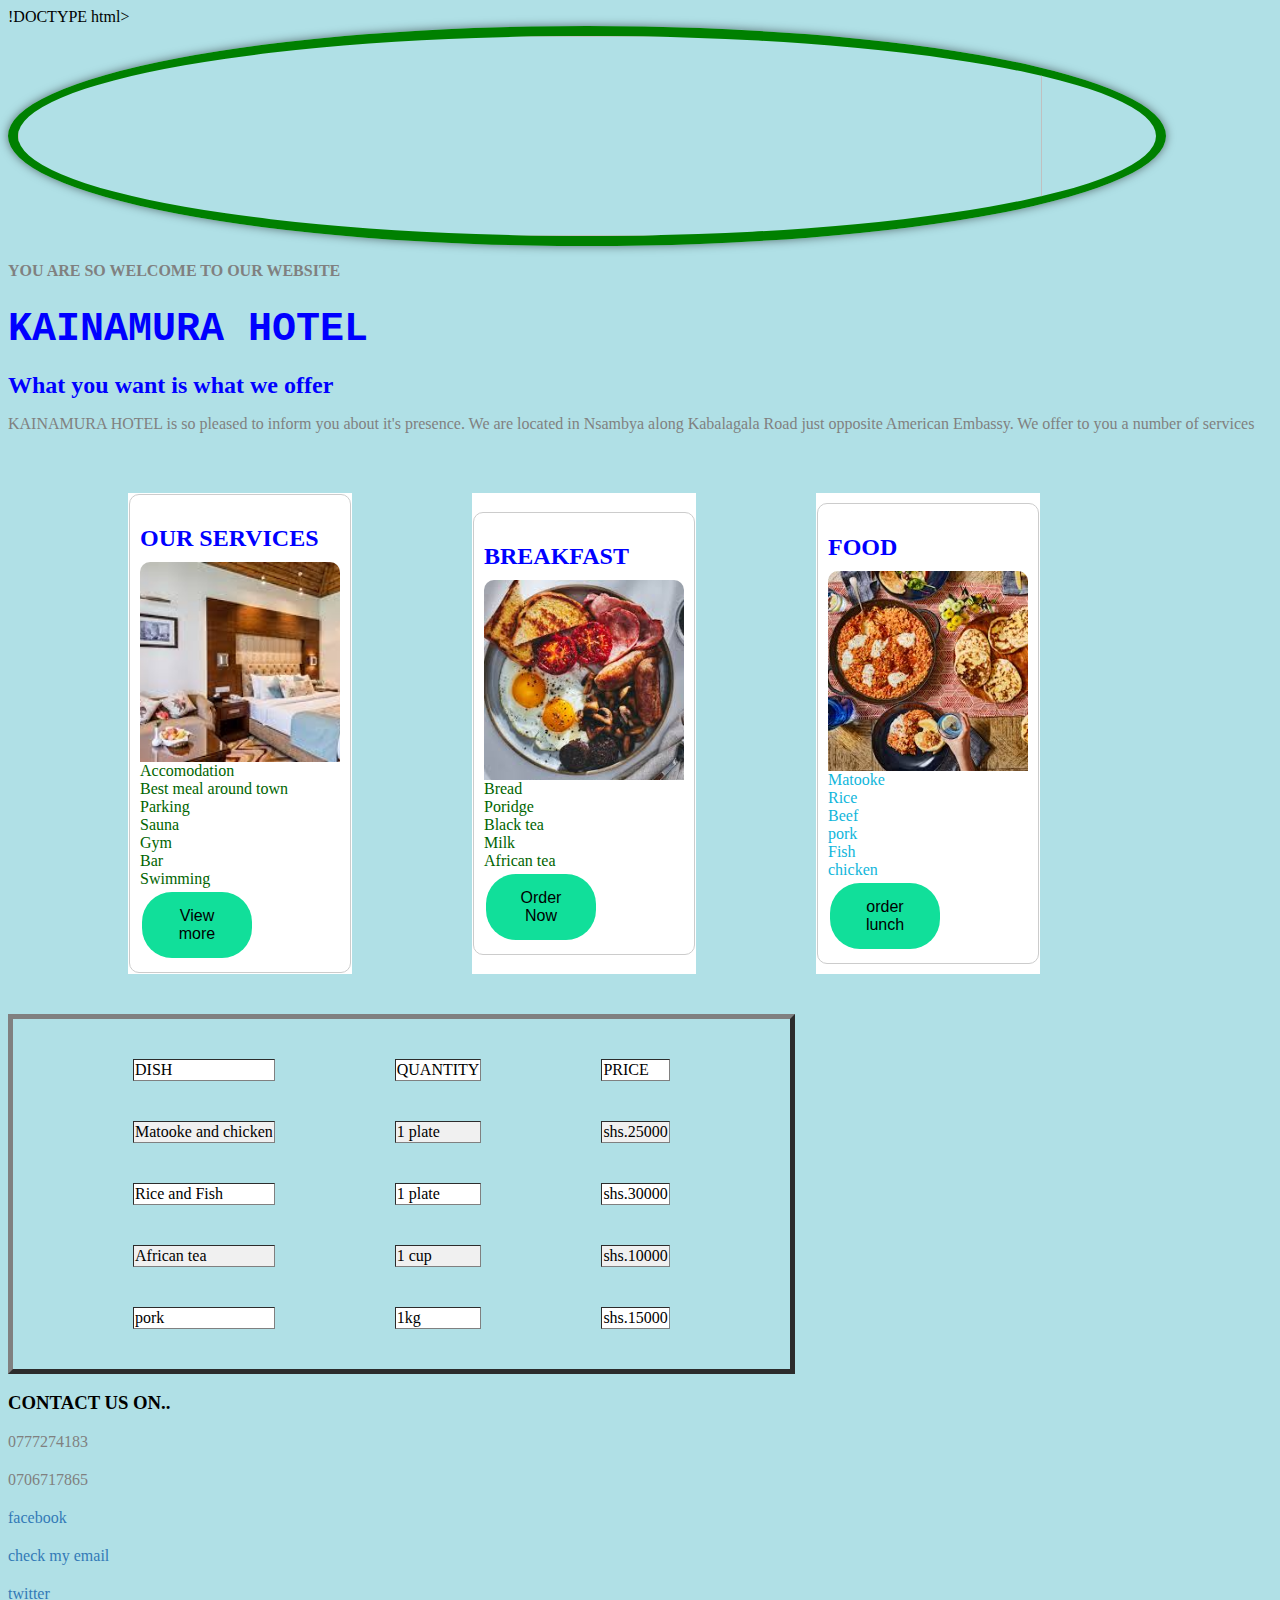
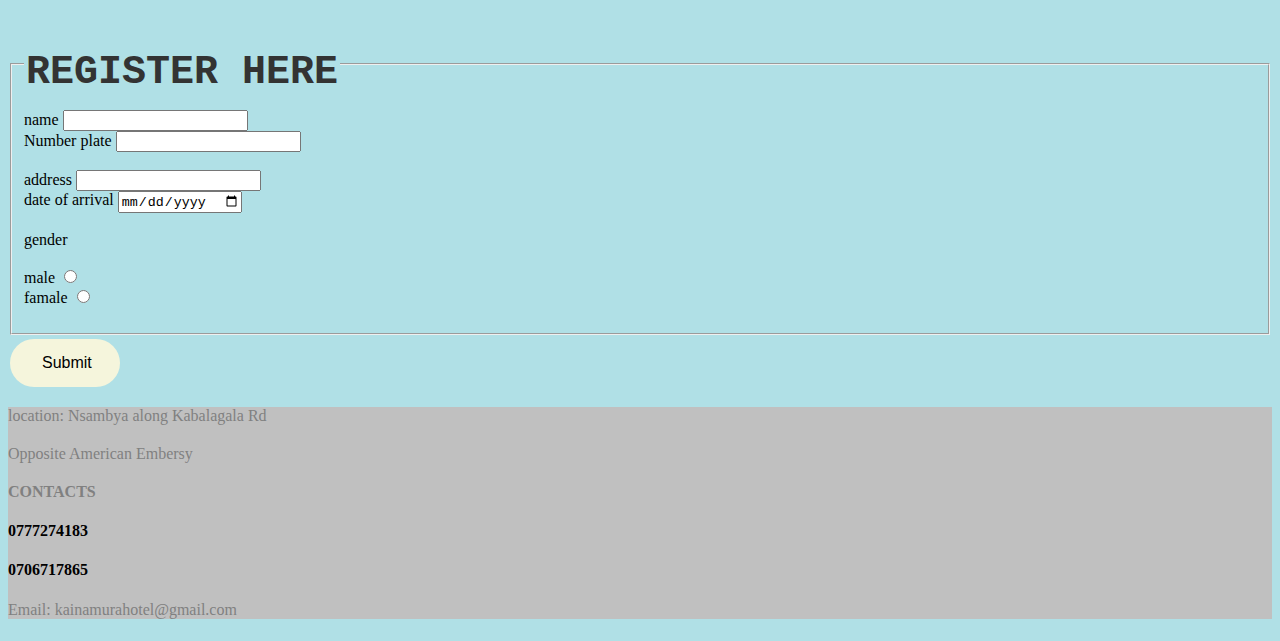
==== index.html @ b86ffd5c "Update index.html" ====
!DOCTYPE html>
<html lang="en">
<head>

    
    <meta charset="UTF-8">
    <meta http-equiv="X-UA-Compatible" content="IE=edge">
    <meta name="viewport" content="width=device-width, initial-scale=1.0">
    <title>KAINAMURA HOTEL</title>

    <link rel="stylesheet" href="hotel.css">

    
</head>
<body>
  <img class="thick-green-border" src="dario.PNG" width="200" height="200" alt="Hotel Image">
    <P><b>YOU  ARE SO WELCOME TO OUR WEBSITE</b></P>
    
    <h1 class="blue-text">KAINAMURA HOTEL</h1>
    <h2>What you want is what we offer</h2>
    <p>KAINAMURA HOTEL is so pleased to inform you about it's presence. We are located in Nsambya along Kabalagala Road 
        just opposite American Embassy. We offer to you a number of services </p>
        </div>
        <table>
            <tr>
              <td>
                <div class="services">
                  <h2>OUR SERVICES</h2>
                  <img src="accom.jpg" alt="Our Services Image" width="200" height="100">
                  <ul>
                    <li>Accomodation</li>
                    <li>Best meal around town</li>
                    <li>Parking</li>
                    <li>Sauna</li>
                    <li>Gym</li>
                    <li>Bar</li>
                    <li>Swimming</li>
                  </ul>
                  <button class="view-more-button" onclick="location.href='services.html'">View more</button>
                </div>
              </td>
            
            <td>
              <div class="breakfast">
                <h2>BREAKFAST</h2>
                <img src="breakfst.jpg" alt="Our Services Image" width="200" height="100">
                <ul>
                  <li>Bread</li>
                  <li>Poridge</li>
                  <li>Black tea</li>
                  <li>Milk</li>
                  <li>African tea</li>
                </ul>
                <button class="order-now-button" onclick="location.href='breakfast.html'">Order Now</button>
              </div>
            </td>
            <td>
              <div class="food">
                <h2>FOOD</h2>
                <img src="lunch.jpg" alt="Our Services Image" width="200" height="100">
                <ol>
                  <li>Matooke</li>
                  <li>Rice</li>
                  <li>Beef</li>
                  <li>pork</li>
                  <li>Fish</li>
                  <li>chicken</li>
                </ol>
                <button class="order-lunch" onclick="location.href='food.html'">order lunch</button>
              </div>
            </td>
            </tr>
            </table>
        </div>
    <table border="5">
<tr style="height: 20px;">
    <td>DISH</td>
    <td>QUANTITY</td>
    <td>PRICE</td>
</tr>
<tr>
    <td>Matooke and chicken</td>
    <td>1 plate</td>
    <td>shs.25000</td>
</tr>
<tr>
    <td>Rice and Fish</td>
    <td>1 plate</td>
    <td>shs.30000</td>
</tr>
<tr>
    <td>African tea</td>
    <td>1 cup</td>
    <td>shs.10000</td>
</tr>
<tr>
    <td>pork</td>
    <td>1kg</td>
    <td>shs.15000</td>
</tr>
<!---->
    </table>
        <h3>CONTACT US ON..</h3>
        <p>0777274183</p>
        <p>0706717865</p>
        <p> <a href="http://www.mfacebook.com">facebook</a></p>
        <p> <a href="mailto:kainamuradarius@gmail.com">check my email</a></p>
        <p><a href="http://www.twitter.com">twitter</a></p>
        <fieldset>
            <legend><h1>REGISTER HERE</h1> </legend>
            <form>
                <label for="name">name</label>
                <input type="text" name="fname"
                <br></br>
                <label for="No plate">Number plate</label>
                <input type="text"Number="No plate">
                <br></br>
                <label for="address">address</label>
                <input type="text"
                <br></br>
        
                <label for="date of arrival">date of arrival</label>
                <input type="date" name="date of arrival"><br></br>
                <label for="Gender">gender</label><br></br>
               
                <label for="male">male</label>
                <input type="radio" name="gen" value="female"<br></br>
                <label for="female">famale</label>
                <input type="radio" name="gen" value="male"<br></br>
                </form>
                </fieldset>
                
              <button class="my-button" id="submit-button">Submit</button>

<script>
  document.getElementById("submit-button").addEventListener("click", function() {
    window.location.href = "index.html";
  });
</script>





                <br>
</body>
<footer>
    <p>location: Nsambya along Kabalagala Rd</p>
    <p>Opposite American Embersy</p>
    <p><b>CONTACTS</b></p>
    <h4 style="color: black;">0777274183</h4>
    <h4 style="color: black;">0706717865</h4>
    <p>Email: kainamurahotel@gmail.com</p>
</footer>
</html>
---- hotel.css ----
body{
    background-color: powderblue;
    h2{color:blue;}
    p{color:grey;}
    ol{color:rgb(16, 182, 219);}
    ul{color:darkgreen;}
    tr{color:black;}
}

.thick-green-border {
  width: 90%;
  border: 10px solid green;
  border-radius: 10px; /* add a rounded corner to the border */
  box-shadow: 0 0 10px rgba(0, 0, 0, 0.5); /* add a shadow to the image */
}





.div{
    display: flex;
    background-color: bisque;
    color: green;
    font-size: 20px;
    justify-content: center;

}
.blue-text{
    color:blue;
}
h1{font-size:40px;}
h1{
    font-family:lobster,monospace;}
h4{color:rgb(21, 235, 92)}
.thick-green-border{
    border-color:green;
    border-radius: 60%;
}
footer{
    background-color: silver;
}
table {
    border-collapse: separate;
    border-spacing: 120px 40px; /* 10px horizontal spacing, 20px vertical spacing */
    tr:nth-child(even) {
        background-color: #f0f0f0; /* light gray background color for even rows */
      }
      
      tr:nth-child(odd) {
        background-color: #fff; /* white background color for odd rows */
      }
  }

  .services, .breakfast, .food {
    padding: 10px;
    border: 1px solid #ccc;
    border-radius: 10px;
    width: 200px; /* adjust the width to fit your content */
  }
  
  .services ul, .breakfast ul, .food ol {
    list-style: none;
    padding: 0;
    margin: 0;
  }
  
  .services li, .breakfast li, .food li {
    word-wrap: break-word;
  }
button{
    background-color: rgb(17, 223, 154);
    border:none;
    color: black;
    padding: 15px 32px;
    display: inline-block;
    font-size: 16px;
    margin: 4px 2px;
    cursor: pointer;
    width: 110px;
    border-radius: 30px;
}

.order-now-button {
  background-color: rgb(17, 223, 154);
  border: none;
  color: black;
  padding: 15px 32px;
  display: inline-block;
  font-size: 16px;
  margin: 4px 2px;
  cursor: pointer;
  width: 110px;
  border-radius: 30px;
}
.service-container {
  margin-bottom: 20px;
  padding: 20px;
  border: 1px solid #ccc;
  border-radius: 10px;
  box-shadow: 0 0 10px rgba(0, 0, 0, 0.1);
}
/* Style the headings */
h1, h2 {
  color: #333;
  margin-bottom: 10px;
}
/* Style the images */
img {
  width: 100%;
  height: 200px;
  object-fit: cover;
  border-radius: 10px 10px 0 0;
}
/* Style the paragraphs */
p {
  margin-bottom: 20px;
}
/* Style the back to hotel page link */
a {
  text-decoration: none;
  color: #337ab7;
}
a:hover {
  color: #23527c;
}
/* Add some space between the service containers and the back to hotel page link */
.service-container:last-child {
  margin-bottom: 40px;
}

.my-button{
    background-color: beige;
    border:none;
    color: black;
    padding: 15px 32px;
    display: inline-block;
    font-size: 16px;
    margin: 4px 2px;
    cursor: pointer;
    width: 110px;
    border-radius: 30px;
}

/* Media Queries */

/* Add styles for screens with a maximum width of 768px */
@media screen and (max-width: 768px) {
  body{
    background-color: chartreuse;
  }
  h1{
    font-size: 20px;
    text-align: center;
  }
hi{
  font-size: 20px;
  color: black;
  text-align: center;
}

  img{
   width: 170px;
    height: 200px;
    margin: 10px;
  }



  .div {
    padding: 10px;
    border-radius: 1;
    width:50vw;
  min-width: 400px;
  max-width: 800px;
  }







  table{
    margin: 20px;
  }


  .services, .breakfast, .food {
    width: 100%;
    
  }
  services{
    background-color: chartreuse;
  }
}

/* Add styles for screens with a maximum width of 480px */
/*<!-- @media screen and (max-width: 680px) {
  .div {
    font-size: 20px;
  }
  .services, .breakfast, .food {
    padding: 5px;
  }
  button, .order-now-button, .my-button {
    width: 100%;
  }
} */
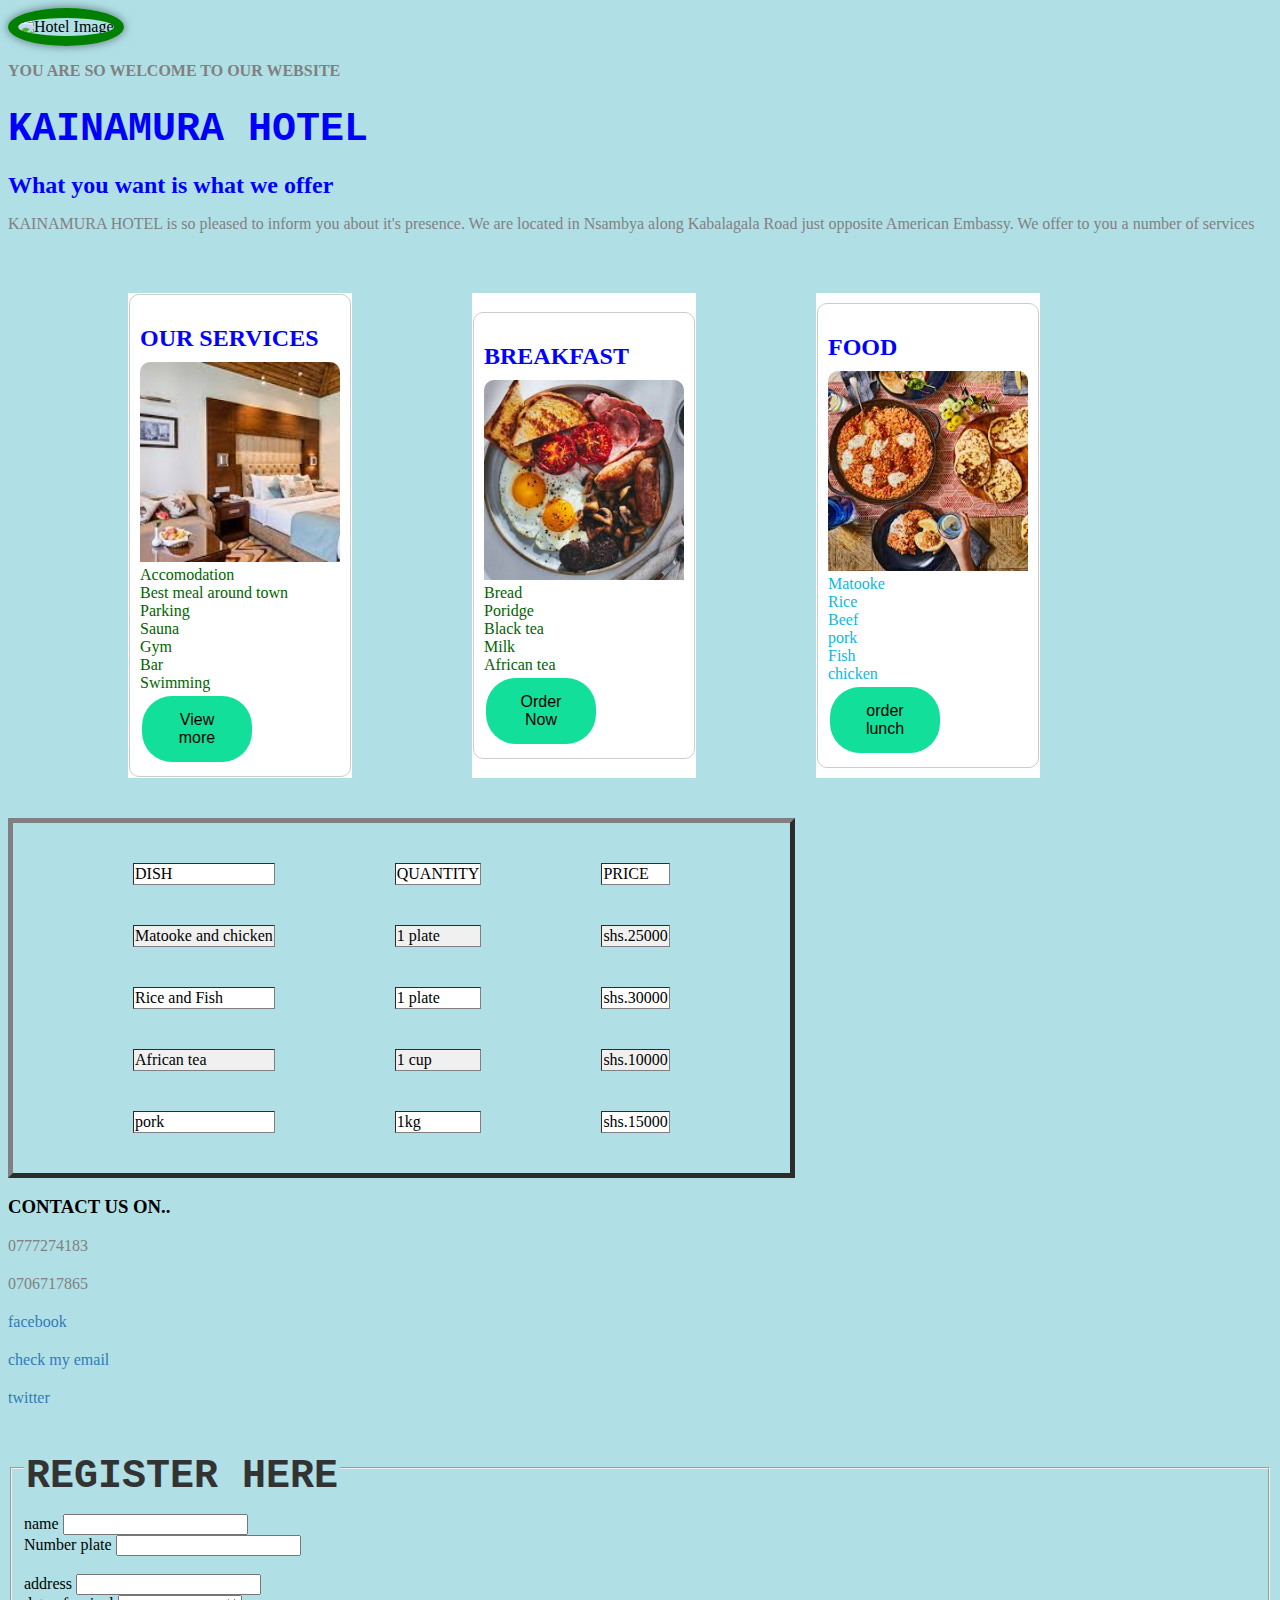
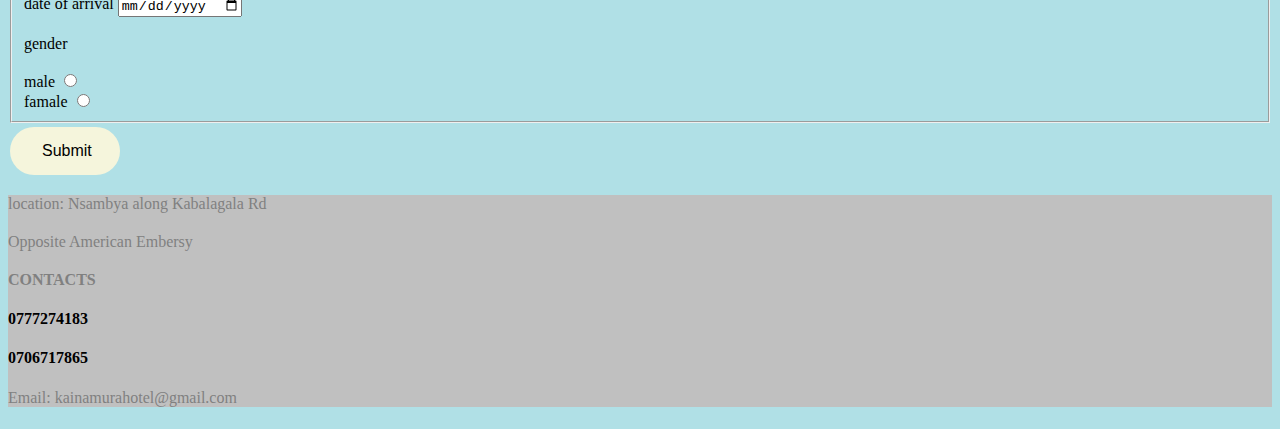
==== commit e2f84f99: "Update index.html" ====
--- a/index.html
+++ b/index.html
@@ -1,4 +1,4 @@
-!DOCTYPE html>
+<!DOCTYPE html>
 <html lang="en">
 <head>
 
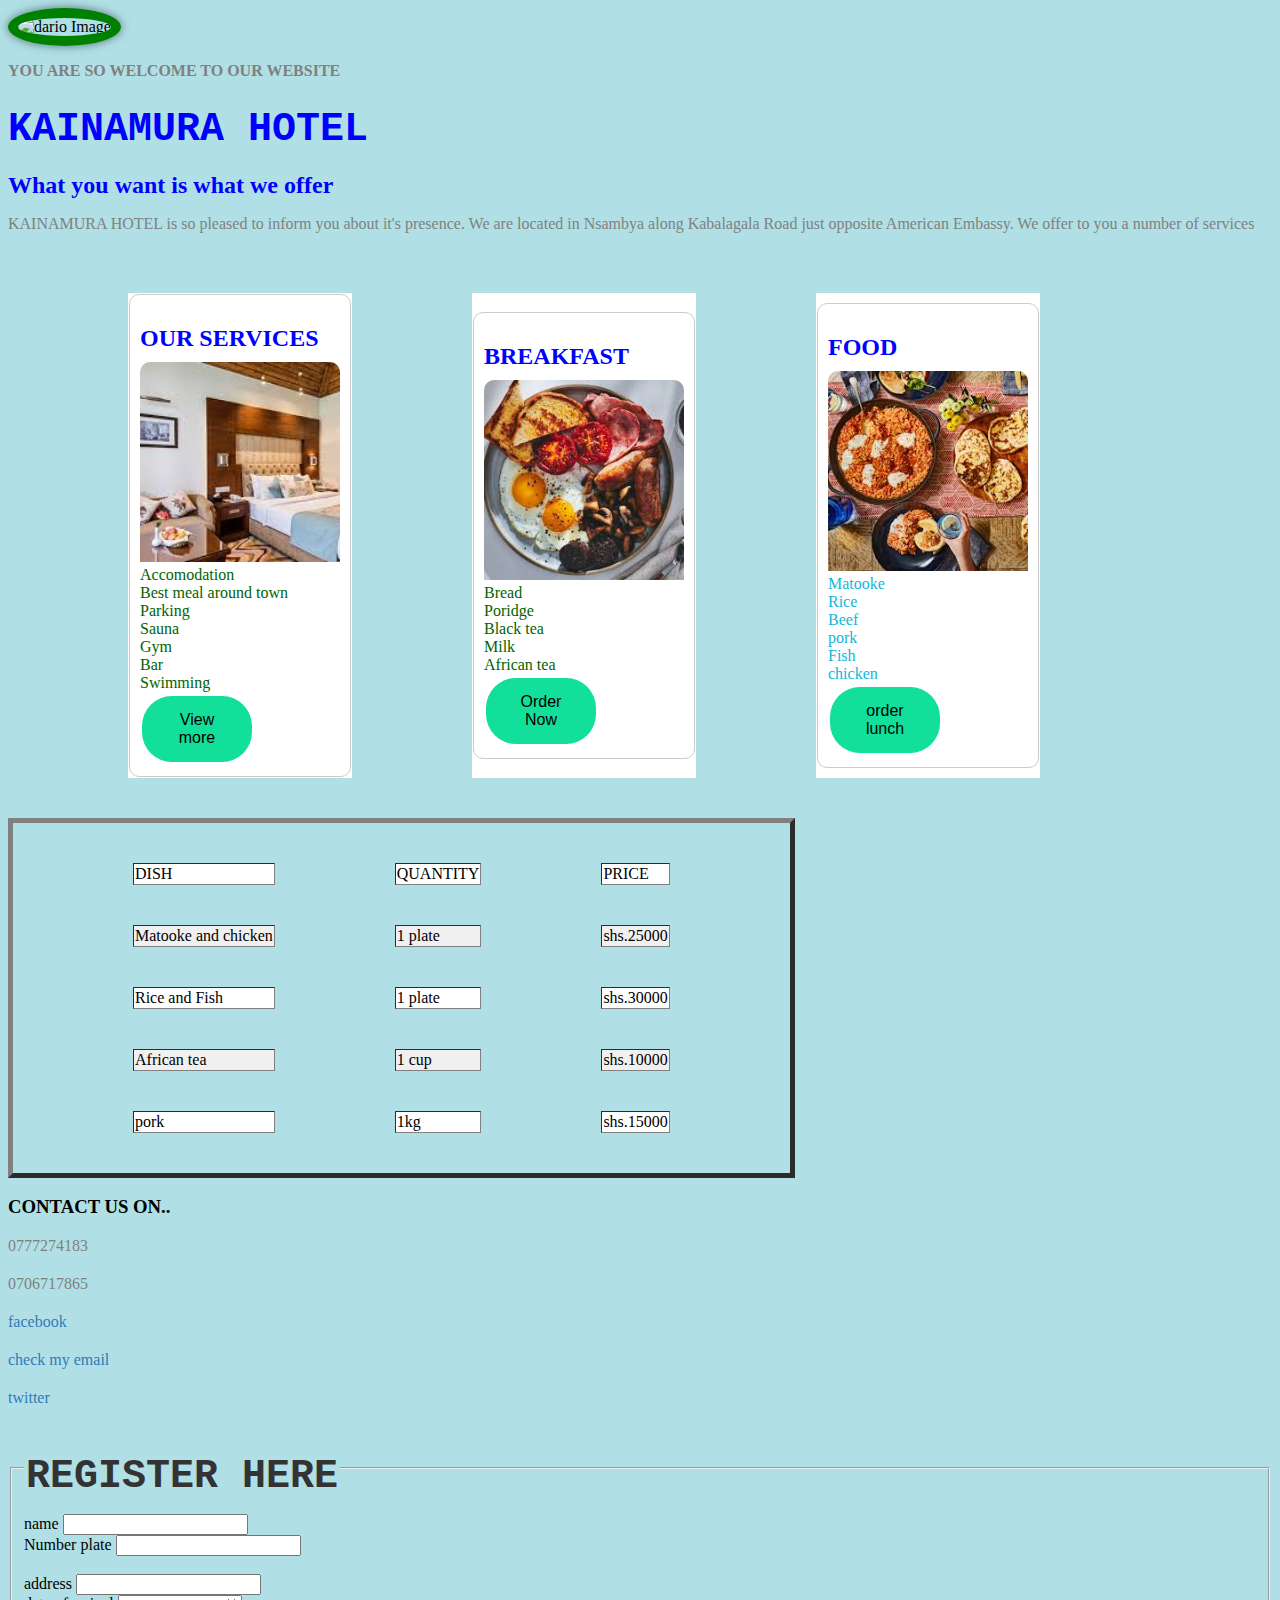
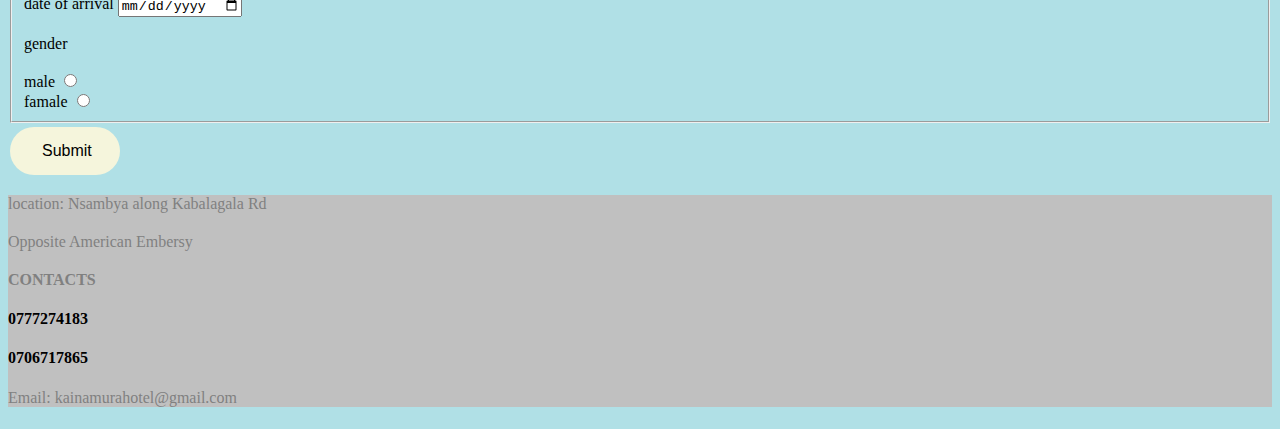
==== commit 89e3157e: "Update index.html" ====
--- a/index.html
+++ b/index.html
@@ -13,7 +13,7 @@
     
 </head>
 <body>
-  <img class="thick-green-border" src="dario.PNG" width="200" height="200" alt="Hotel Image">
+  <img class="thick-green-border" src="dario.PNG" width="400" height="400" alt="dario Image">
     <P><b>YOU  ARE SO WELCOME TO OUR WEBSITE</b></P>
     
     <h1 class="blue-text">KAINAMURA HOTEL</h1>
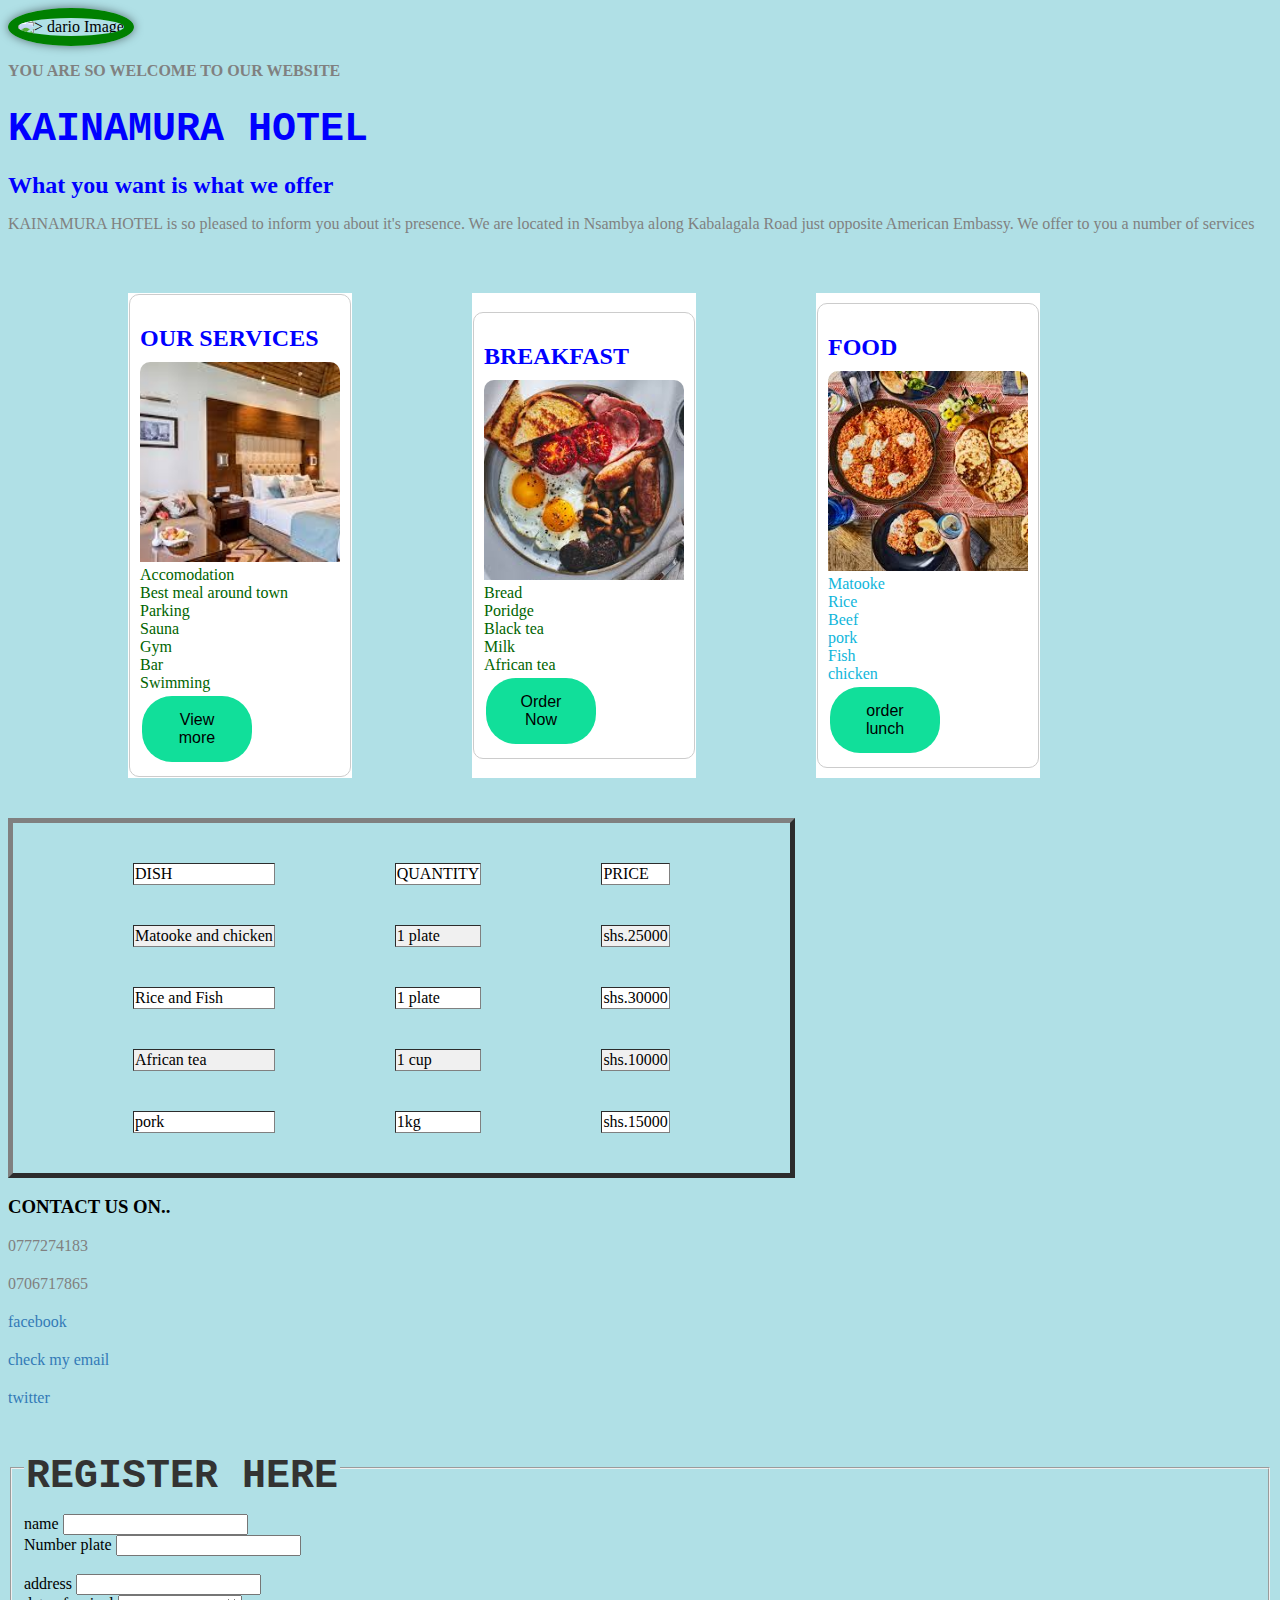
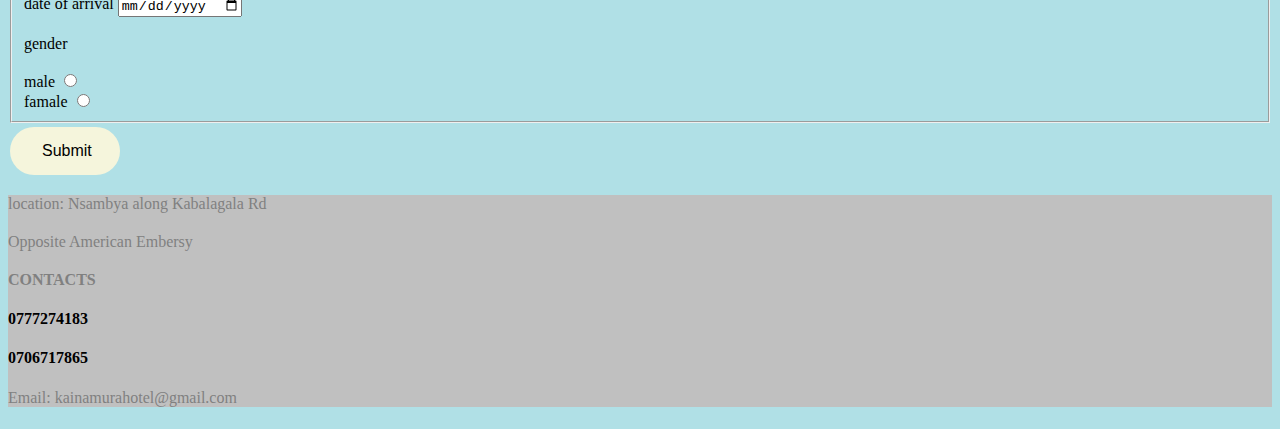
==== commit d1d80aeb: "Update index.html" ====
--- a/index.html
+++ b/index.html
@@ -13,7 +13,7 @@
     
 </head>
 <body>
-  <img class="thick-green-border" src="dario.PNG" width="400" height="400" alt="dario Image">
+  <img class="thick-green-border" src="dario.PNG" width="400" height="400" alt=">     dario Image">
     <P><b>YOU  ARE SO WELCOME TO OUR WEBSITE</b></P>
     
     <h1 class="blue-text">KAINAMURA HOTEL</h1>
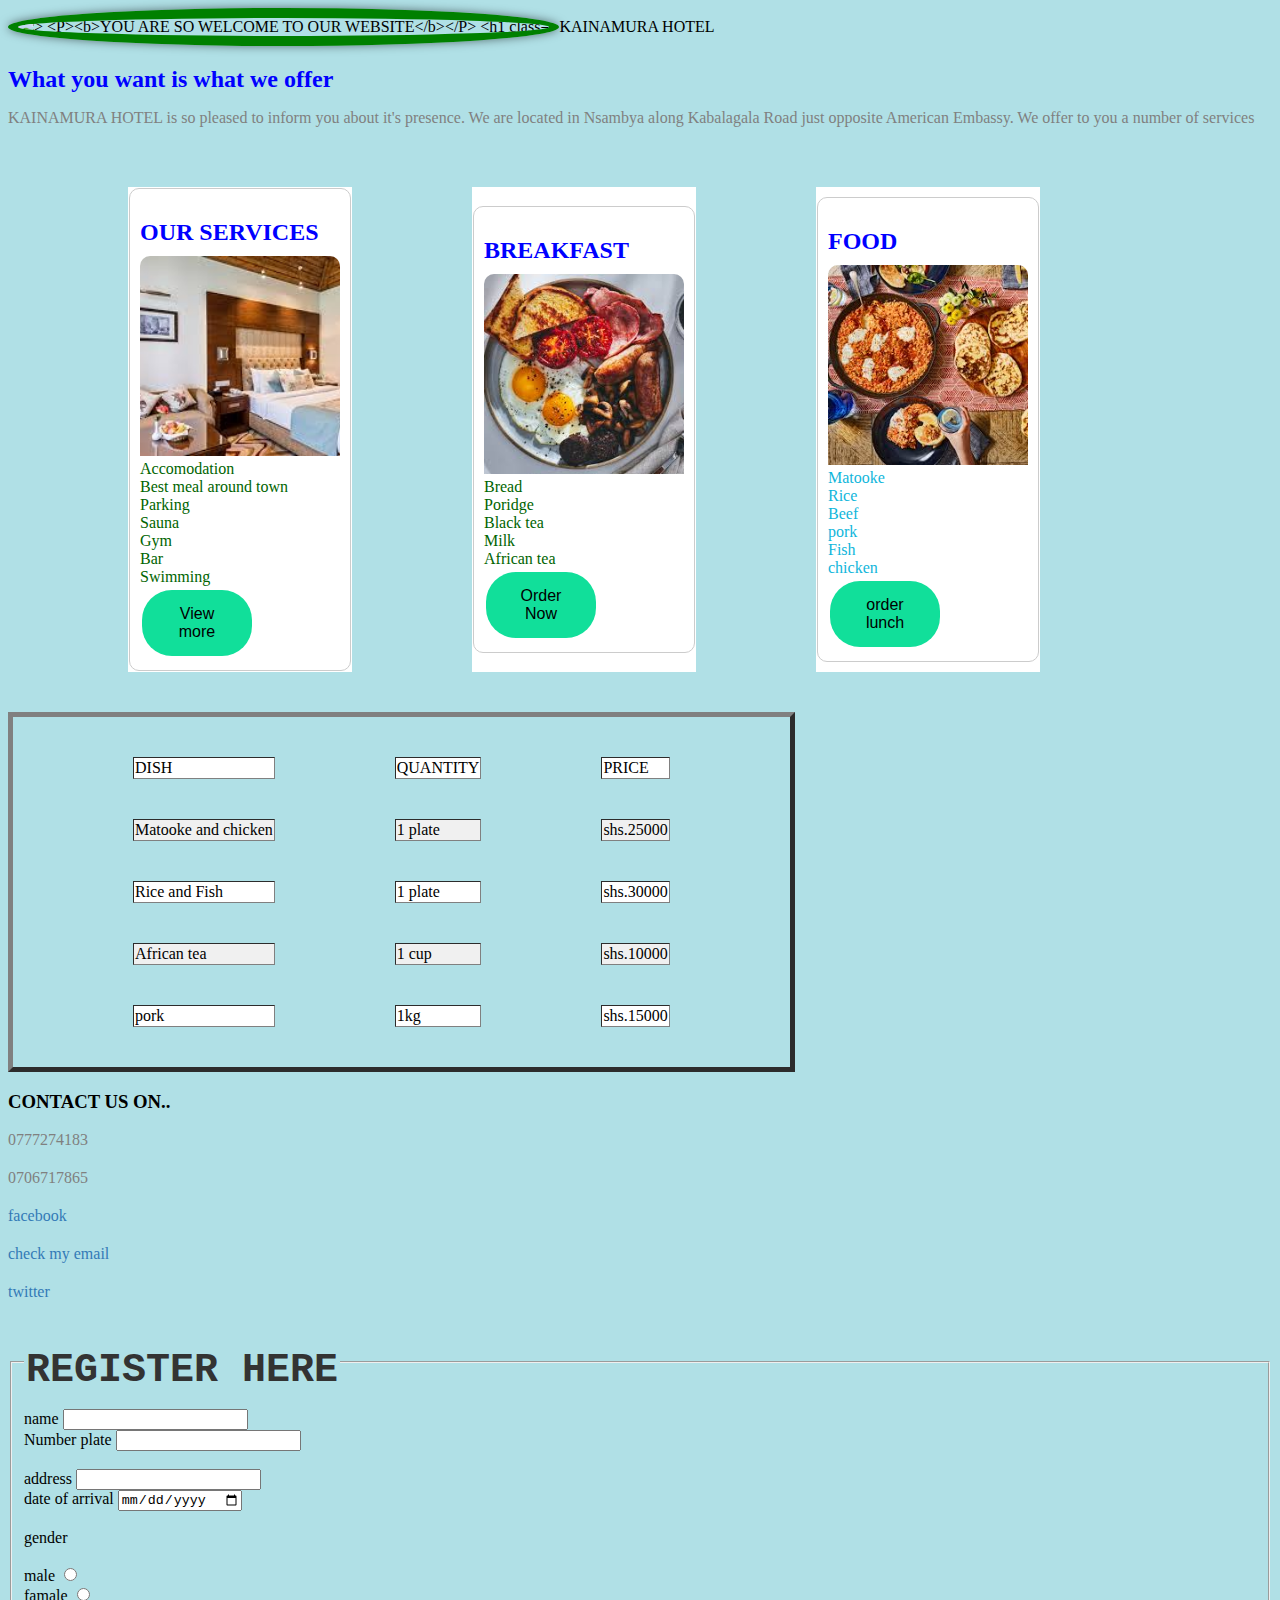
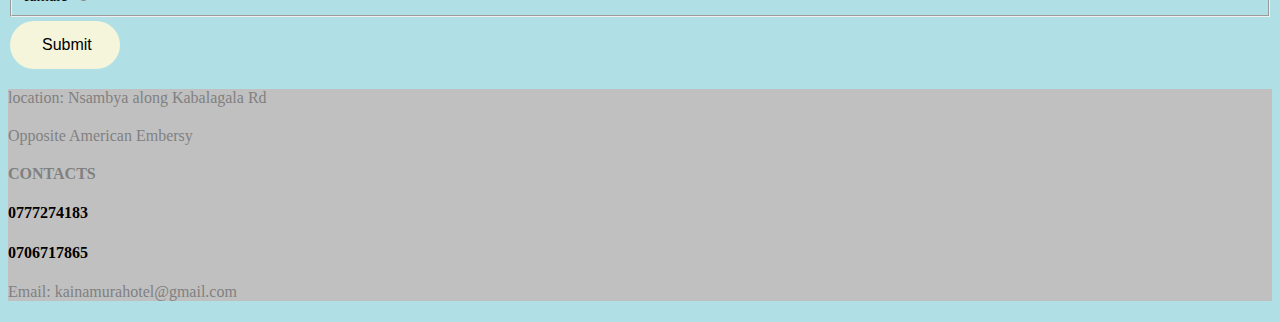
==== commit b8107d45: "Update index.html" ====
--- a/index.html
+++ b/index.html
@@ -13,7 +13,7 @@
     
 </head>
 <body>
-  <img class="thick-green-border" src="dario.PNG" width="400" height="400" alt=">     dario Image">
+  <img class="thick-green-border" src="dario.PNG" width="400" height="400" alt=">
     <P><b>YOU  ARE SO WELCOME TO OUR WEBSITE</b></P>
     
     <h1 class="blue-text">KAINAMURA HOTEL</h1>
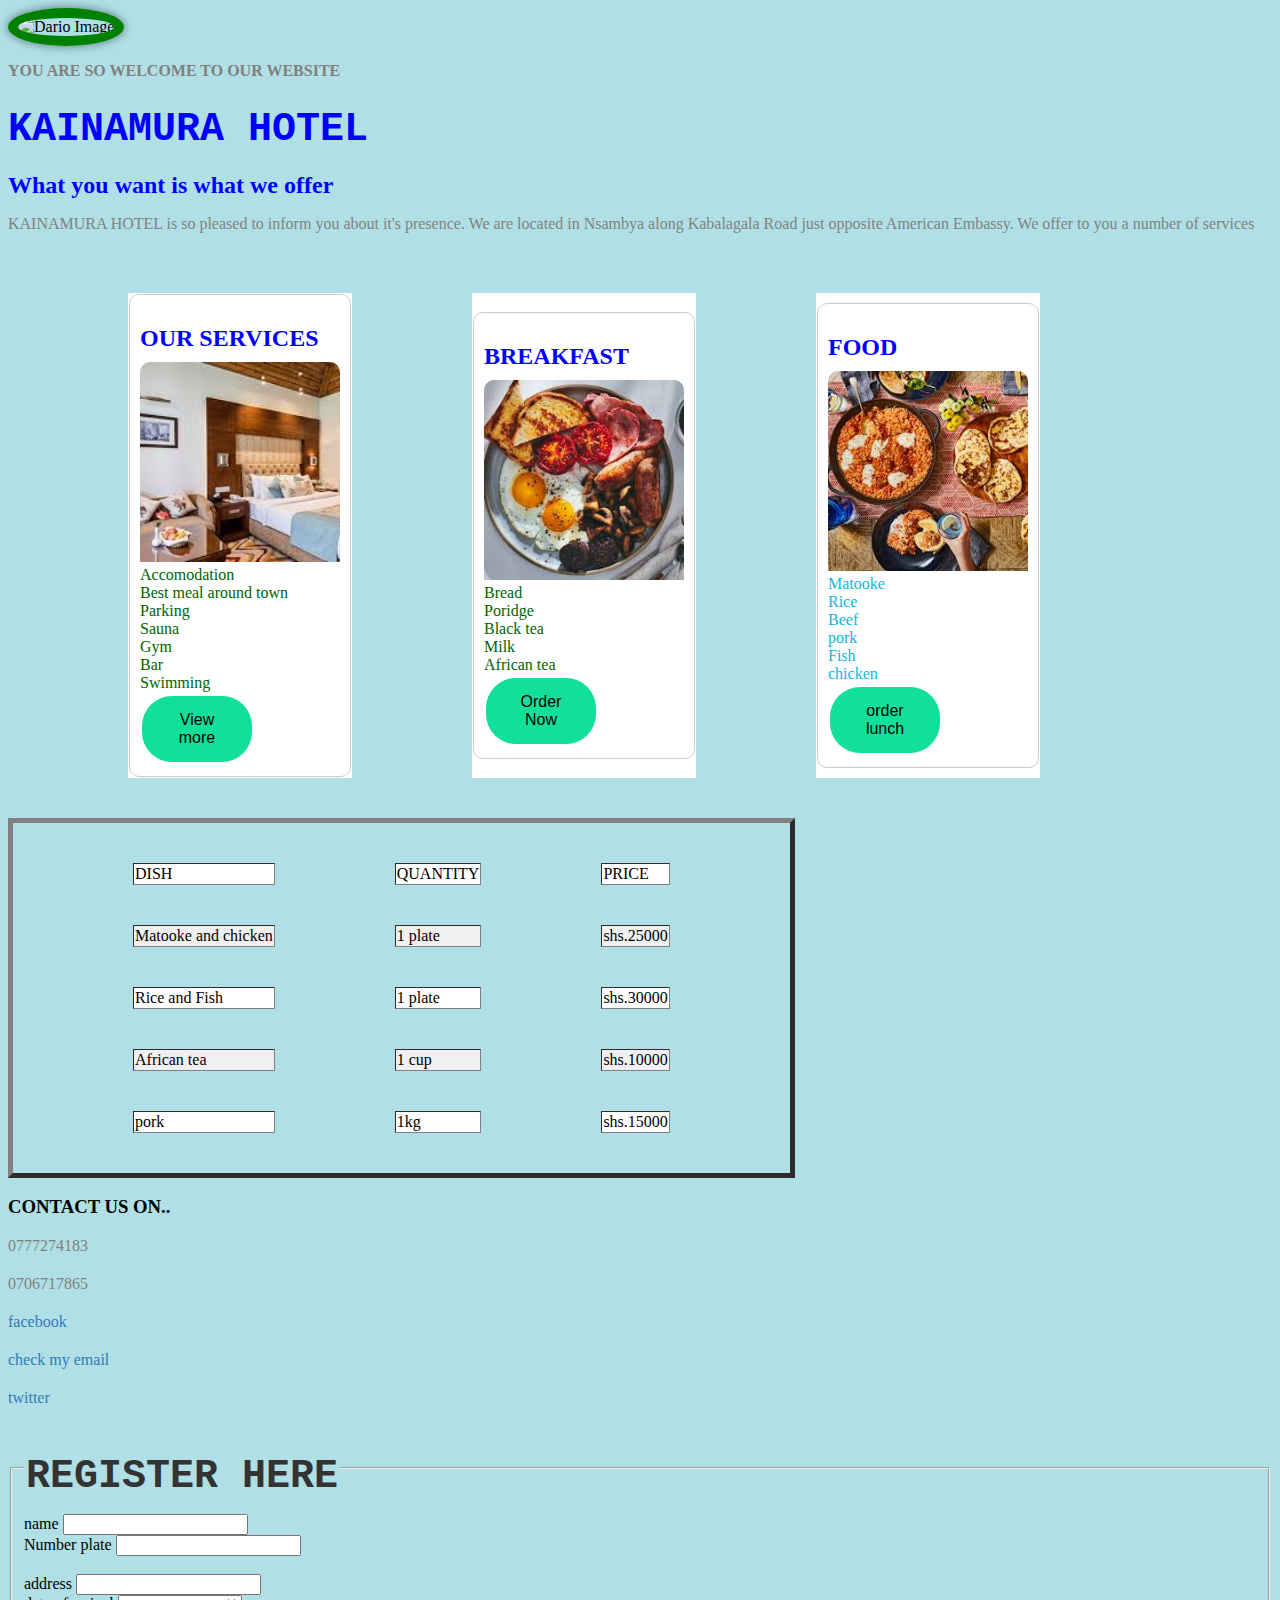
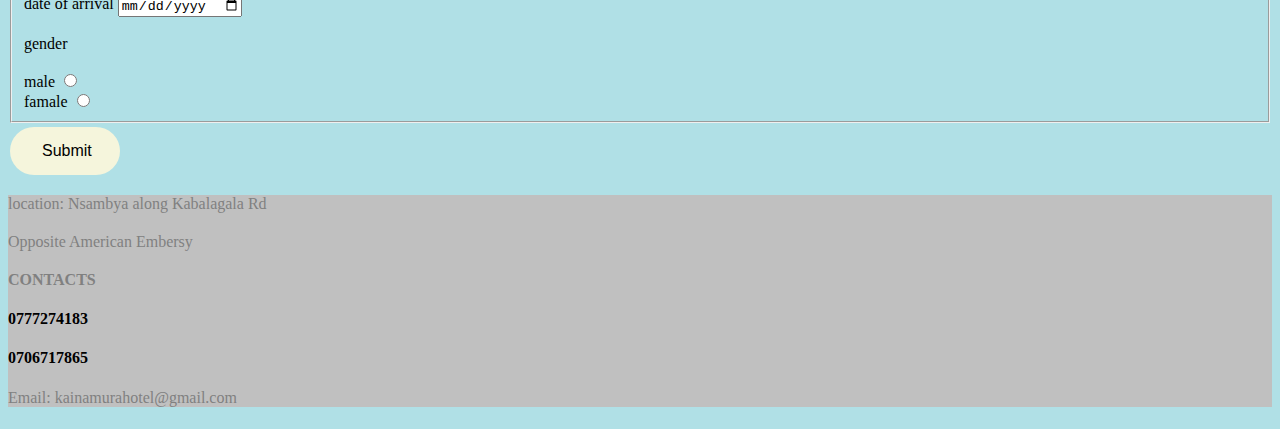
==== commit c6469d12: "Update index.html" ====
--- a/index.html
+++ b/index.html
@@ -13,7 +13,9 @@
     
 </head>
 <body>
-  <img class="thick-green-border" src="dario.PNG" width="400" height="400" alt=">
+<img class="thick-green-border" src="dario.PNG" width="400" height="400" alt="Dario Image">
+
+
     <P><b>YOU  ARE SO WELCOME TO OUR WEBSITE</b></P>
     
     <h1 class="blue-text">KAINAMURA HOTEL</h1>
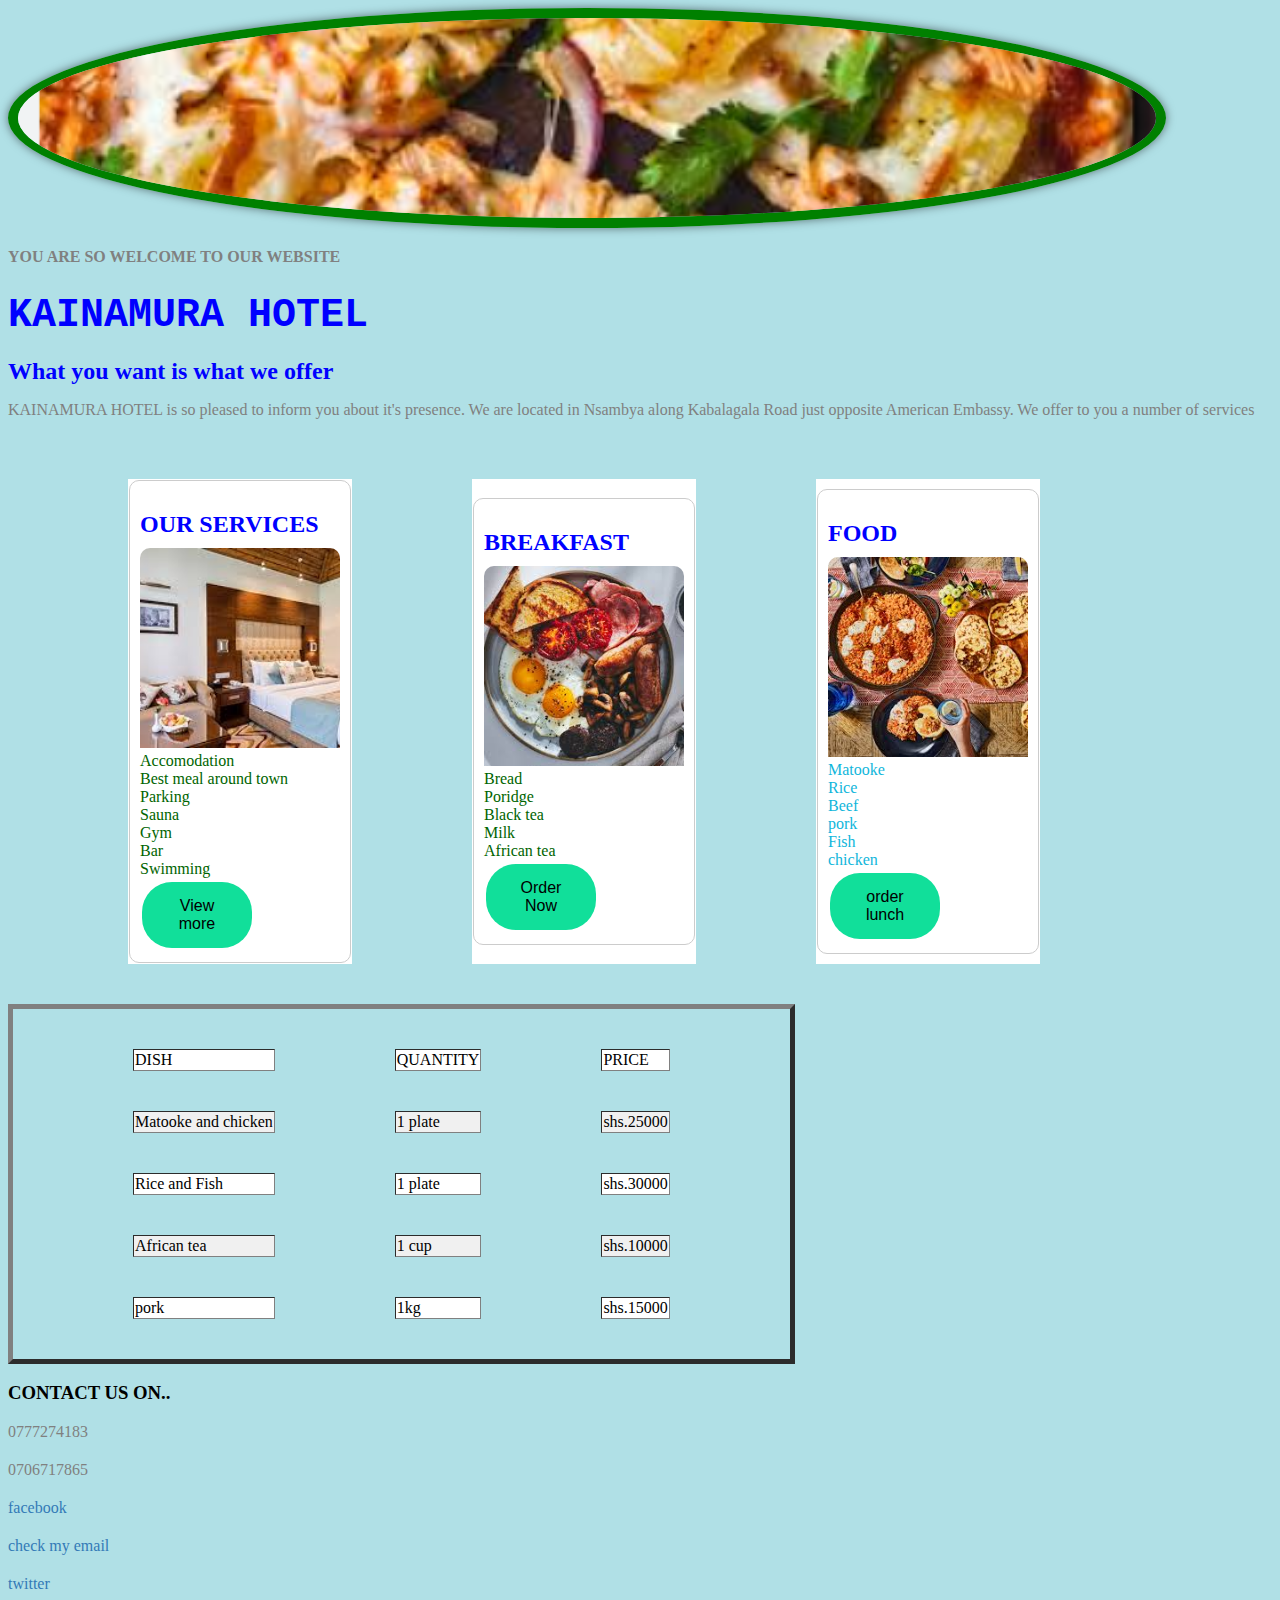
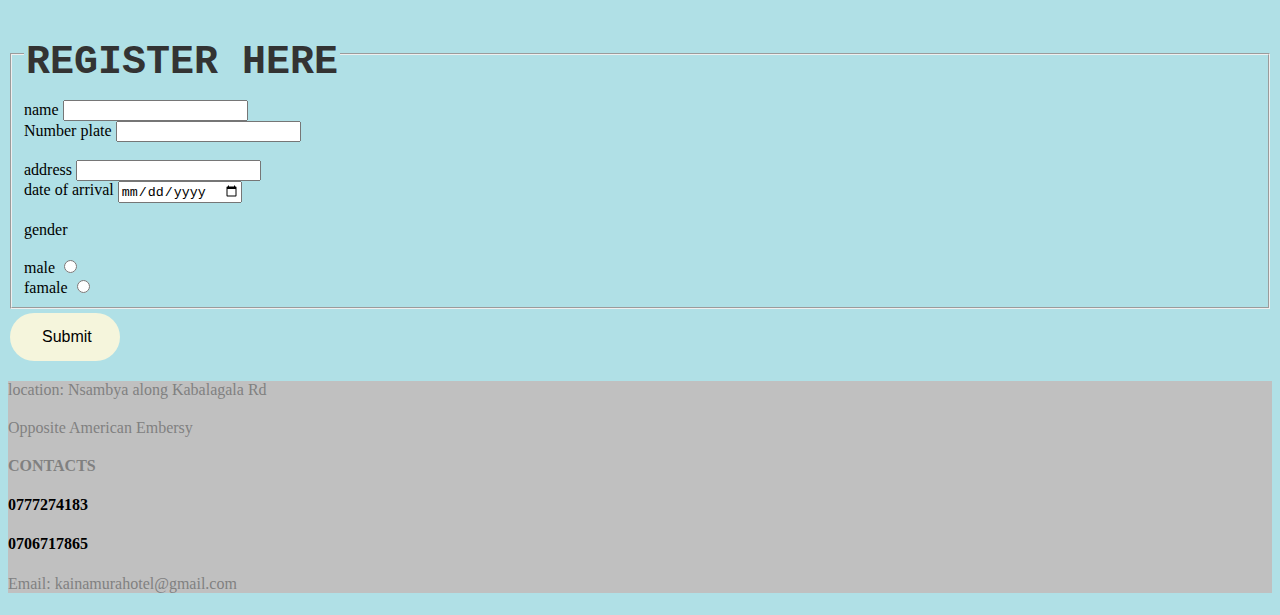
==== commit 3b03ed01: "Update index.html" ====
--- a/index.html
+++ b/index.html
@@ -13,7 +13,7 @@
     
 </head>
 <body>
-<img class="thick-green-border" src="dario.PNG" width="400" height="400" alt="Dario Image">
+<img class="thick-green-border" src="dario.png" width="400" height="400" alt="Dario Image">
 
 
     <P><b>YOU  ARE SO WELCOME TO OUR WEBSITE</b></P>
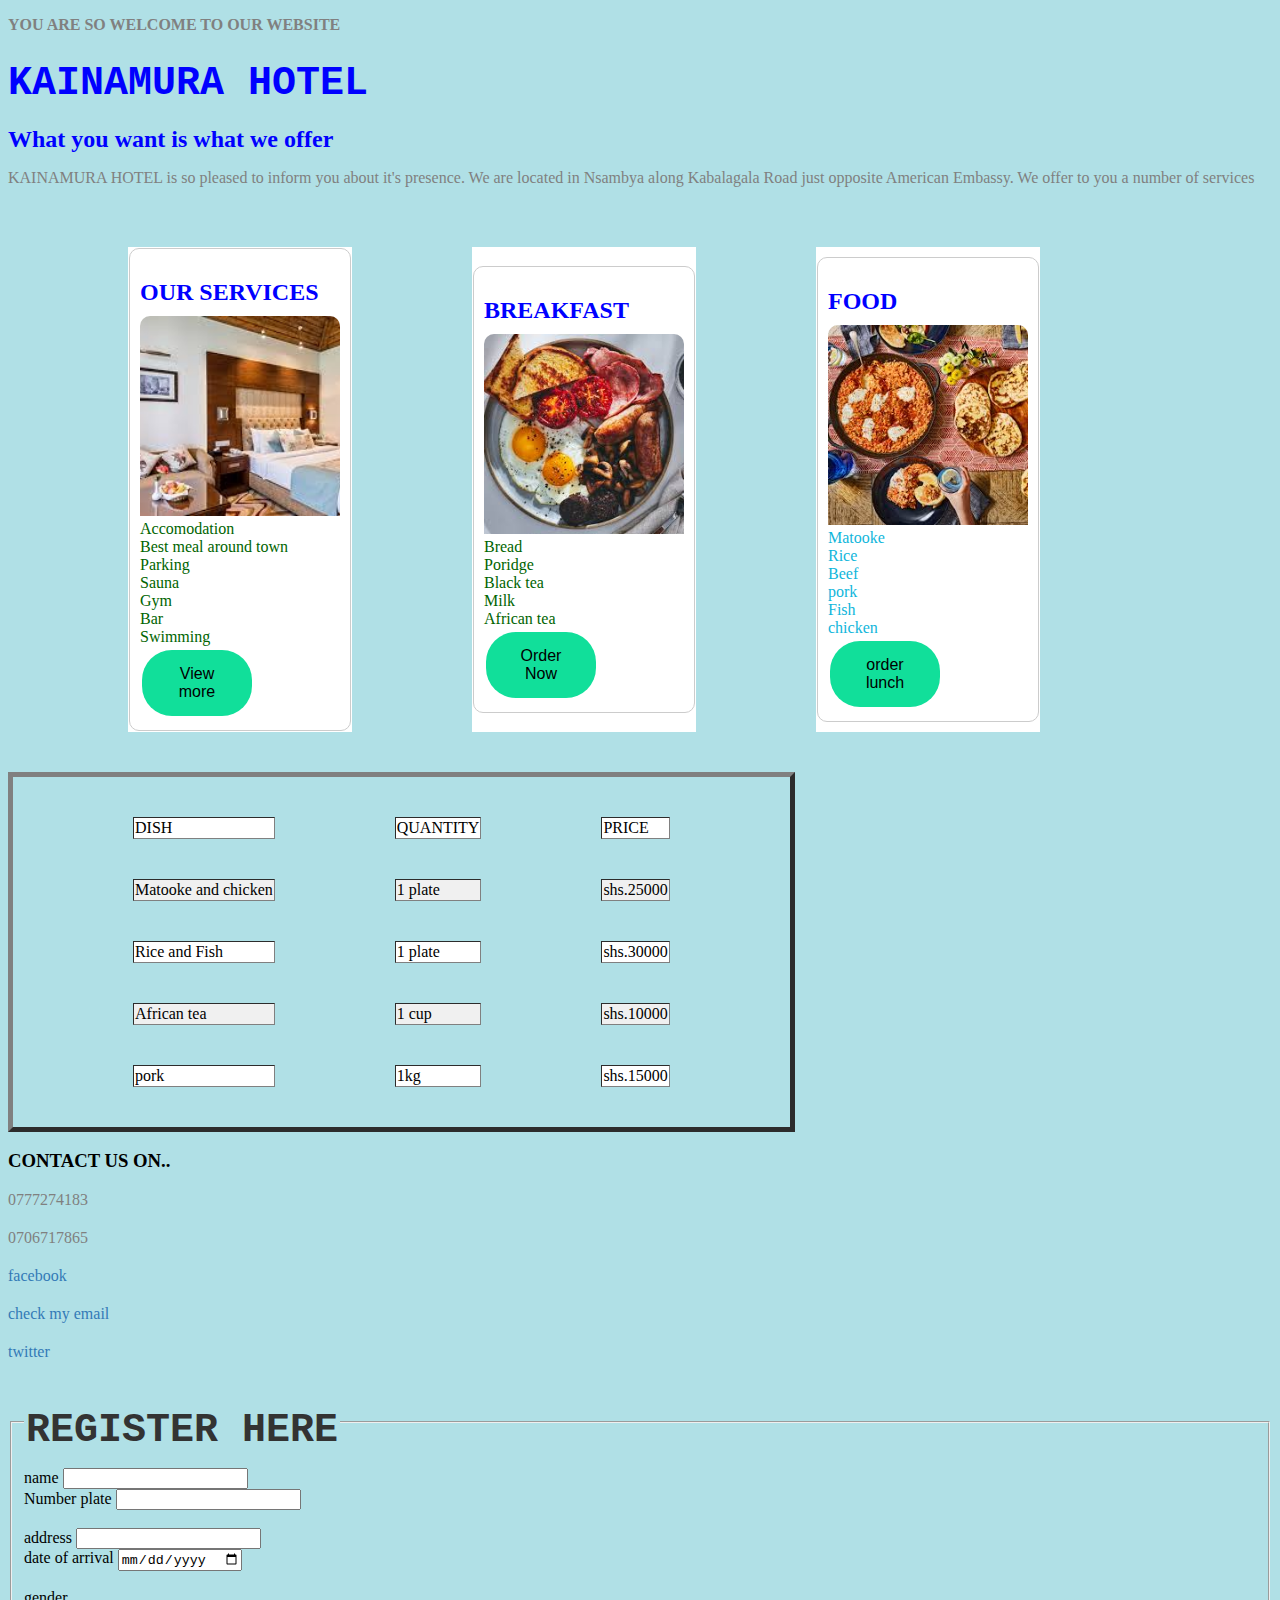
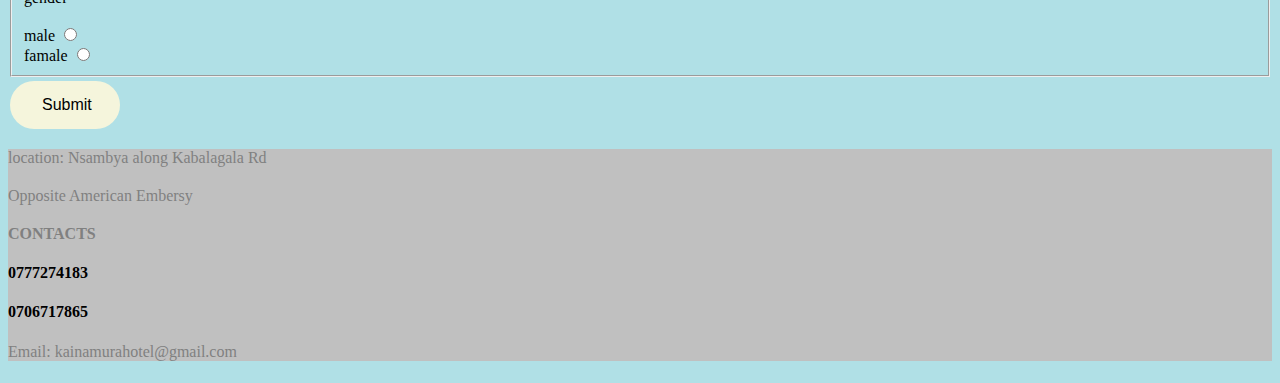
==== commit 5a26e660: "Update index.html" ====
--- a/index.html
+++ b/index.html
@@ -13,7 +13,6 @@
     
 </head>
 <body>
-<img class="thick-green-border" src="dario.png" width="400" height="400" alt="Dario Image">
 
 
     <P><b>YOU  ARE SO WELCOME TO OUR WEBSITE</b></P>
